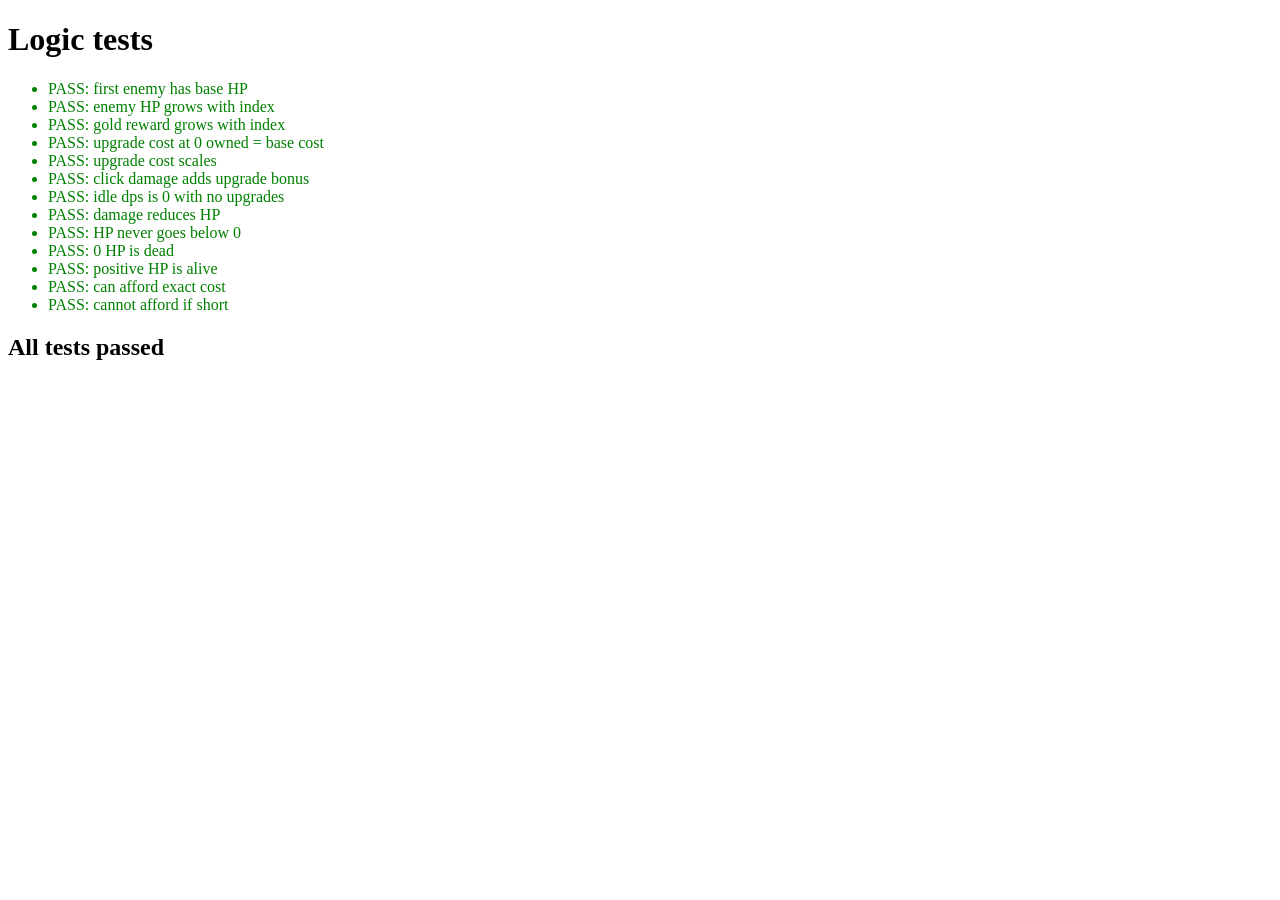
==== tests/tests.html @ de528d15 "Importing zipped files" ====
<!DOCTYPE html>
<html lang="en"><head><meta charset="UTF-8"><title>Logic tests</title></head>
<body>
<h1>Logic tests</h1>
<ul id="out"></ul>
<script type="module">
import * as L from '../js/logic.js';
const out = document.getElementById('out');
let failed = 0;
function test(name, cond) {
  const li = document.createElement('li');
  li.textContent = (cond ? 'PASS: ' : 'FAIL: ') + name;
  li.style.color = cond ? 'green' : 'red';
  if (!cond) failed++;
  out.appendChild(li);
}
const lvl = { enemyBaseHp: 10, hpGrowth: 2, goldBase: 3, goldGrowth: 2 };
const up = { baseCost: 10, costGrowth: 2, perLevel: 1 };

test('first enemy has base HP', L.enemyHp(lvl, 0) === 10);
test('enemy HP grows with index', L.enemyHp(lvl, 2) === 40);
test('gold reward grows with index', L.goldReward(lvl, 1) === 6);
test('upgrade cost at 0 owned = base cost', L.upgradeCost(up, 0) === 10);
test('upgrade cost scales', L.upgradeCost(up, 3) === 80);
test('click damage adds upgrade bonus', L.clickDamage(1, up, 4) === 5);
test('idle dps is 0 with no upgrades', L.idleDps(up, 0) === 0);
test('damage reduces HP', L.applyDamage(10, 3) === 7);
test('HP never goes below 0', L.applyDamage(5, 100) === 0);
test('0 HP is dead', L.isDead(0) === true);
test('positive HP is alive', L.isDead(0.1) === false);
test('can afford exact cost', L.canAfford(10, 10) === true);
test('cannot afford if short', L.canAfford(9, 10) === false);

const s = document.createElement('h2');
s.textContent = failed === 0 ? 'All tests passed' : failed + ' test(s) failed';
document.body.appendChild(s);
</script>
</body></html>
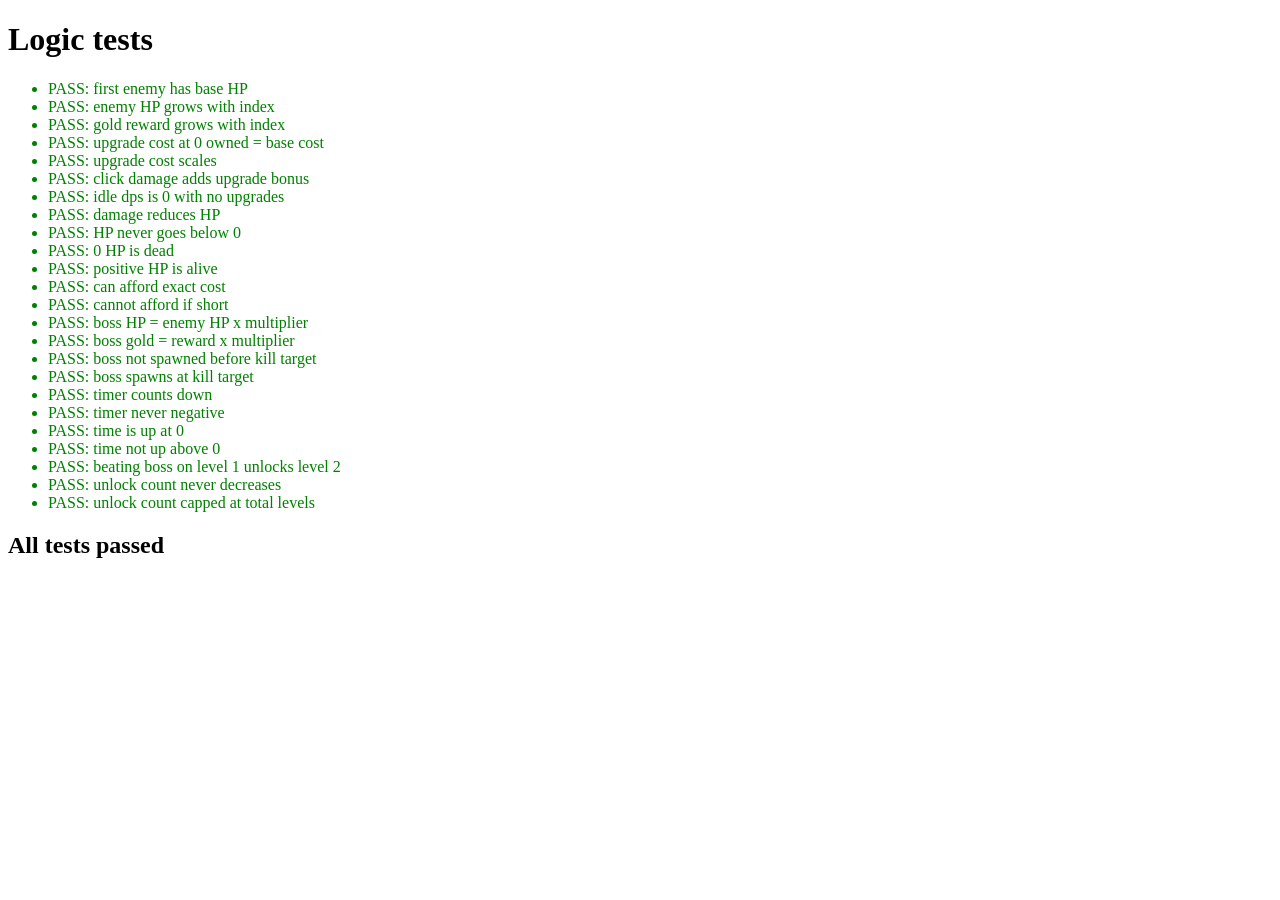
==== commit a06b0663: "Importing boss update" ====
--- a/tests/tests.html
+++ b/tests/tests.html
@@ -14,7 +14,7 @@
   if (!cond) failed++;
   out.appendChild(li);
 }
-const lvl = { enemyBaseHp: 10, hpGrowth: 2, goldBase: 3, goldGrowth: 2 };
+const lvl = { enemyBaseHp: 10, hpGrowth: 2, goldBase: 3, goldGrowth: 2, killsBeforeBoss: 10, bossHpMultiplier: 8, bossGoldMultiplier: 10 };
 const up = { baseCost: 10, costGrowth: 2, perLevel: 1 };
 
 test('first enemy has base HP', L.enemyHp(lvl, 0) === 10);
@@ -31,6 +31,19 @@
 test('can afford exact cost', L.canAfford(10, 10) === true);
 test('cannot afford if short', L.canAfford(9, 10) === false);
 
+// Boss and progression
+test('boss HP = enemy HP x multiplier', L.bossHp(lvl, 0) === 80);
+test('boss gold = reward x multiplier', L.bossGold(lvl, 0) === 30);
+test('boss not spawned before kill target', L.shouldSpawnBoss(9, lvl) === false);
+test('boss spawns at kill target', L.shouldSpawnBoss(10, lvl) === true);
+test('timer counts down', L.tickTimer(10, 2.5) === 7.5);
+test('timer never negative', L.tickTimer(1, 5) === 0);
+test('time is up at 0', L.isTimeUp(0) === true);
+test('time not up above 0', L.isTimeUp(0.1) === false);
+test('beating boss on level 1 unlocks level 2', L.unlockedAfterBoss(1, 0, 3) === 2);
+test('unlock count never decreases', L.unlockedAfterBoss(3, 0, 3) === 3);
+test('unlock count capped at total levels', L.unlockedAfterBoss(3, 2, 3) === 3);
+
 const s = document.createElement('h2');
 s.textContent = failed === 0 ? 'All tests passed' : failed + ' test(s) failed';
 document.body.appendChild(s);
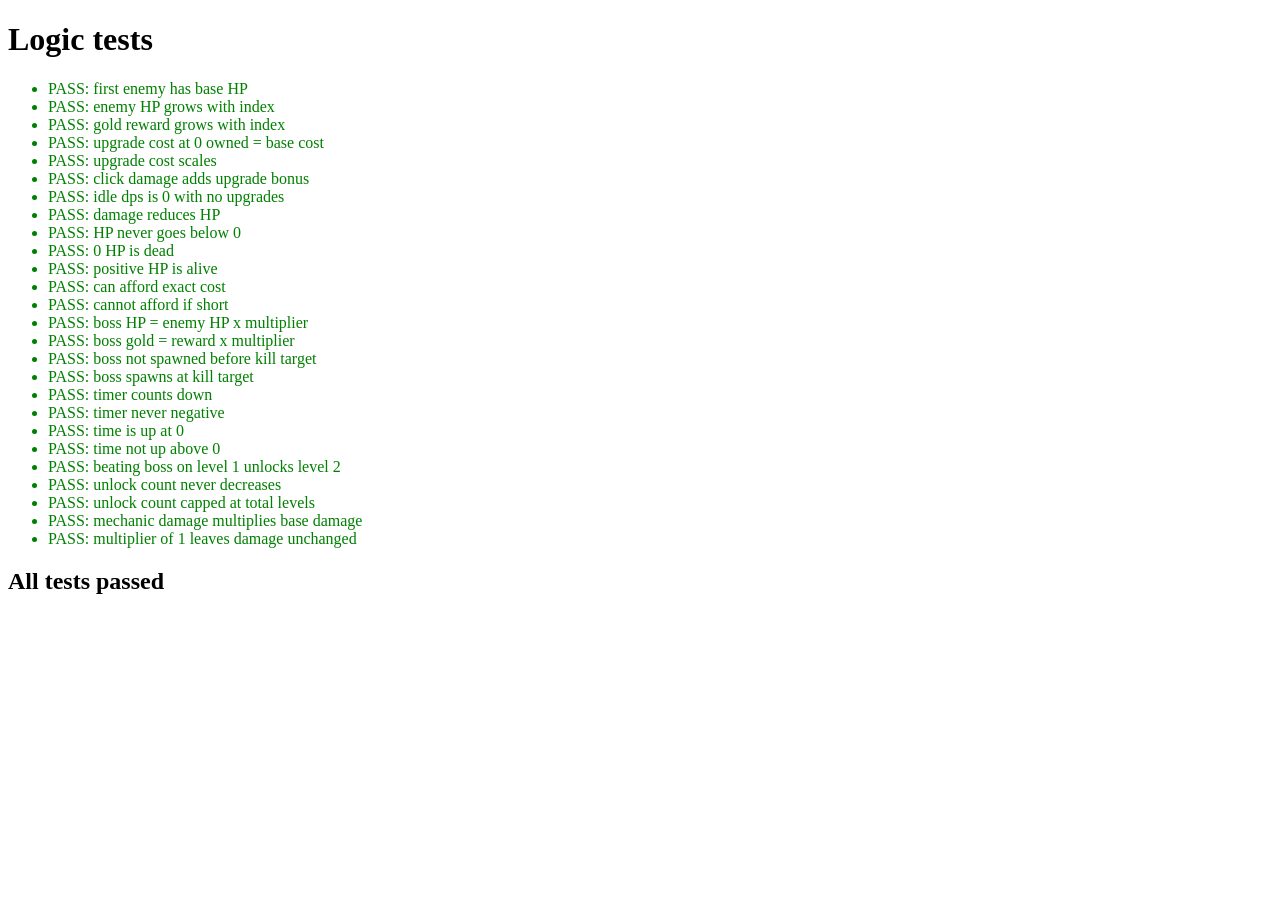
==== commit 38ec74e2: "hold mechanic update" ====
--- a/tests/tests.html
+++ b/tests/tests.html
@@ -44,6 +44,9 @@
 test('unlock count never decreases', L.unlockedAfterBoss(3, 0, 3) === 3);
 test('unlock count capped at total levels', L.unlockedAfterBoss(3, 2, 3) === 3);
 
+test('mechanic damage multiplies base damage', L.mechanicDamage(3, 8) === 24);
+test('multiplier of 1 leaves damage unchanged', L.mechanicDamage(5, 1) === 5);
+
 const s = document.createElement('h2');
 s.textContent = failed === 0 ? 'All tests passed' : failed + ' test(s) failed';
 document.body.appendChild(s);
